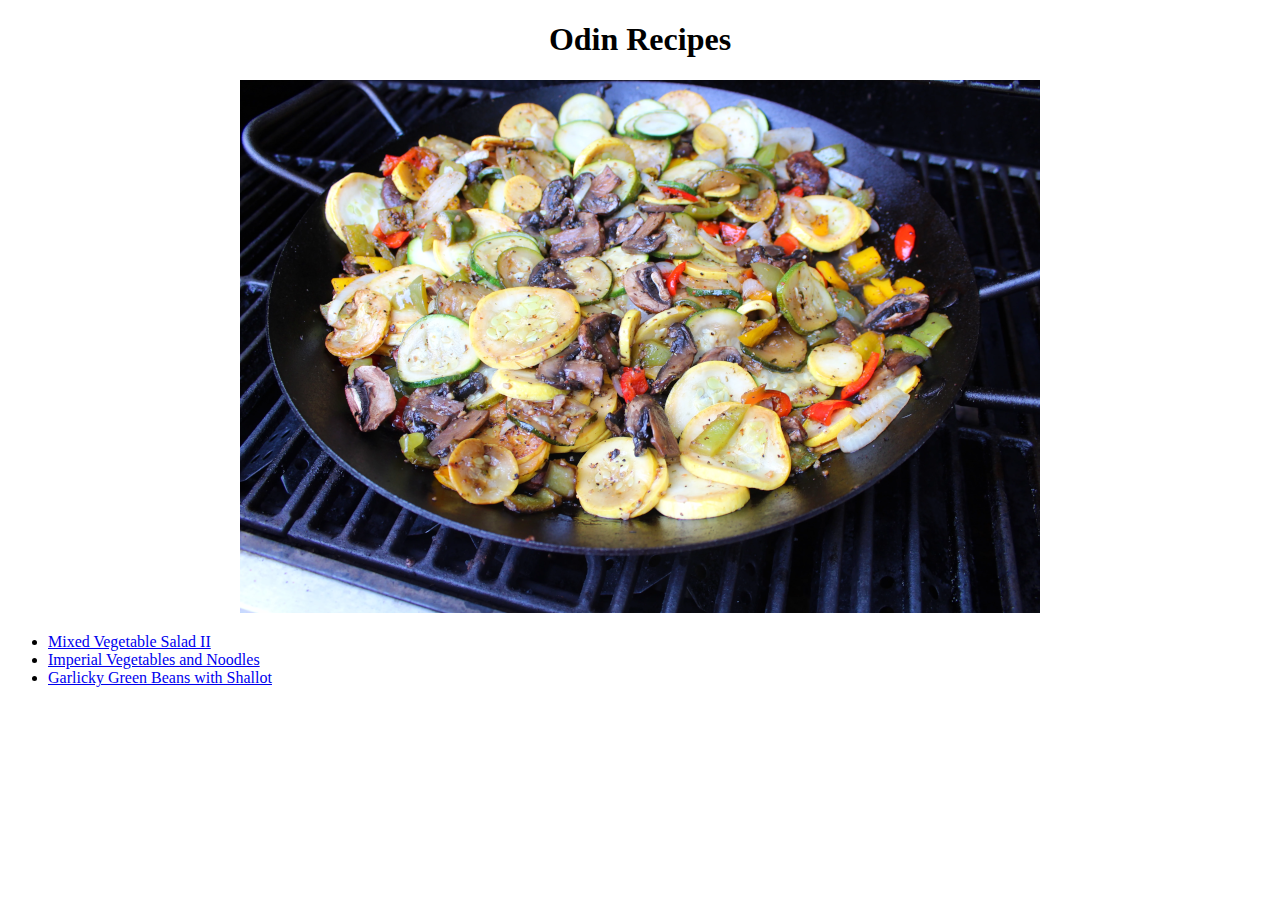
==== index.html @ 160550f8 "Project Recipes: First html page for The Odin Project" ====
<!DOCTYPE html>
<html lang="en">
<head>
    <meta charset="UTF-8">
    <meta http-equiv="X-UA-Compatible" content="IE=edge">
    <meta name="viewport" content="width=device-width, initial-scale=1.0">
    <title>Vegetable recipes</title>
</head>
<body style="text-align: center">
    <h1>Odin Recipes</h1>
    <img src="./img/main.png" alt="Vegetables Recipes">
    <ul style="text-align: left">
        <li><a href="./recipes/mixedvegetablesalad.html">Mixed Vegetable Salad II</a></li>
        <li><a href="./recipes/imperialvegetables.html">Imperial Vegetables and Noodles</a></li>
        <li><a href="./recipes/greenbeans.html">Garlicky Green Beans with Shallot</a></li>
    </ul>
</body>
</html>
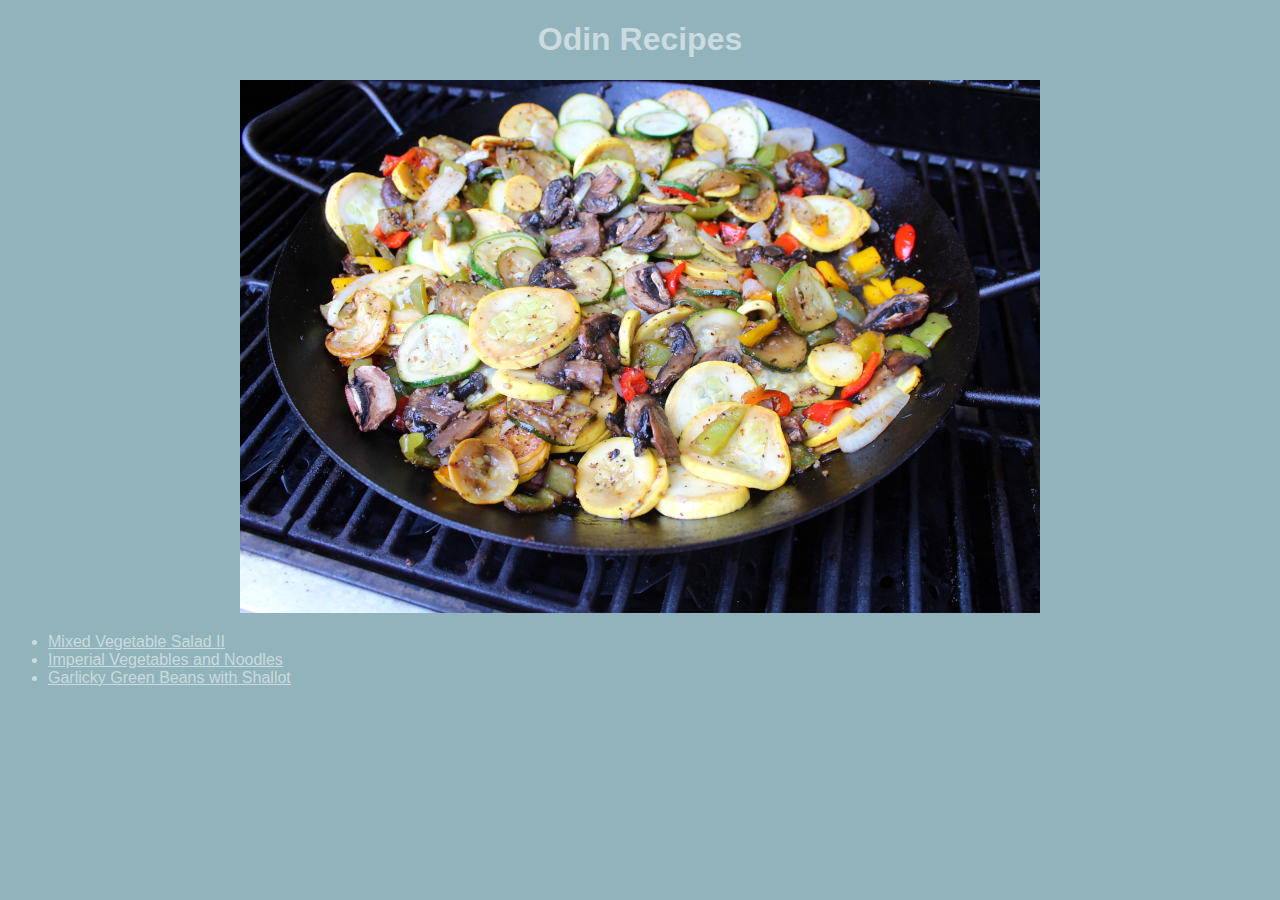
==== commit fbe100d8: "Se aplica CSS" ====
--- a/index.html
+++ b/index.html
@@ -1,19 +1,24 @@
 <!DOCTYPE html>
 <html lang="en">
 <head>
+
     <meta charset="UTF-8">
     <meta http-equiv="X-UA-Compatible" content="IE=edge">
     <meta name="viewport" content="width=device-width, initial-scale=1.0">
     <title>Vegetable recipes</title>
+    <link rel="stylesheet" href="./recipes/styles.css">
+
 </head>
-<body style="text-align: center">
+<body class="align-center">
+
     <h1>Odin Recipes</h1>
     <img src="./img/main.png" alt="Vegetables Recipes">
-    <ul style="text-align: left">
+    <ul class="align-left">
         <li><a href="./recipes/mixedvegetablesalad.html">Mixed Vegetable Salad II</a></li>
         <li><a href="./recipes/imperialvegetables.html">Imperial Vegetables and Noodles</a></li>
         <li><a href="./recipes/greenbeans.html">Garlicky Green Beans with Shallot</a></li>
     </ul>
+
 </body>
 </html>
 
--- a/recipes/styles.css
+++ b/recipes/styles.css
@@ -0,0 +1,13 @@
+* {
+  font-family: Verdana, Geneva, Tahoma, sans-serif;
+  color: #cbdbdf;
+  background-color: #90b3bc;
+}
+
+.align-left {
+  text-align: left;
+}
+
+.align-center {
+  text-align: center;
+}
